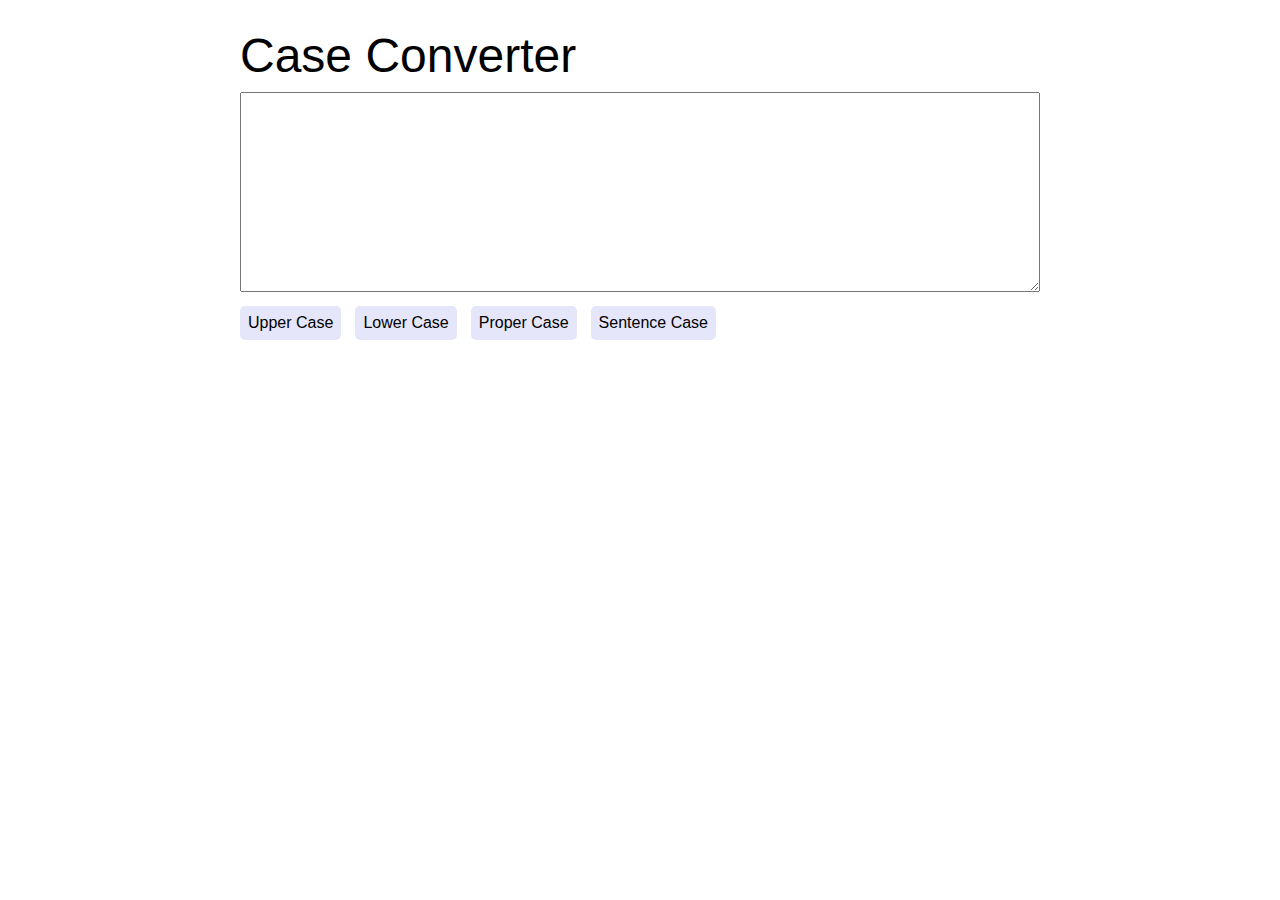
==== CaseConverter/index.html @ 82339975 "add Case Converter" ====
<!doctype html>
<html lang="en">
<head>
    <meta charset="UTF-8">
    <title>Document</title>
    <link rel="stylesheet" href="styles.css">
</head>
<body>
    <div id="container">
        <div class="title">Case Converter</div>
        <label>
            <textarea id="textarea"></textarea>
        </label>
        <div>
            <button id="upper-case">Upper Case</button>
            <button id="lower-case">Lower Case</button>
            <button id="proper-case">Proper Case</button>
            <button id="sentence-case">Sentence Case</button>
        </div>
    </div>
    <script src="main.js"></script>
</body>
</html>
---- CaseConverter/styles.css ----
body {
    margin: 20px;
}

#container {
    max-width: 800px;
    margin: auto;
}

.title {
    font-size: 3rem;
    font-family: sans-serif;
    line-height: 1.5em;
}

textarea {
    width: 100%;
    box-sizing: border-box;
    height: 200px;
    font-size: 1em;
}

button {
    background-color: 	#E6E6FA;
    border-radius: 5px;
    border: none;
    font-size: 1rem;
    margin: 10px 10px 0 0;
    padding: 0.5rem;
}
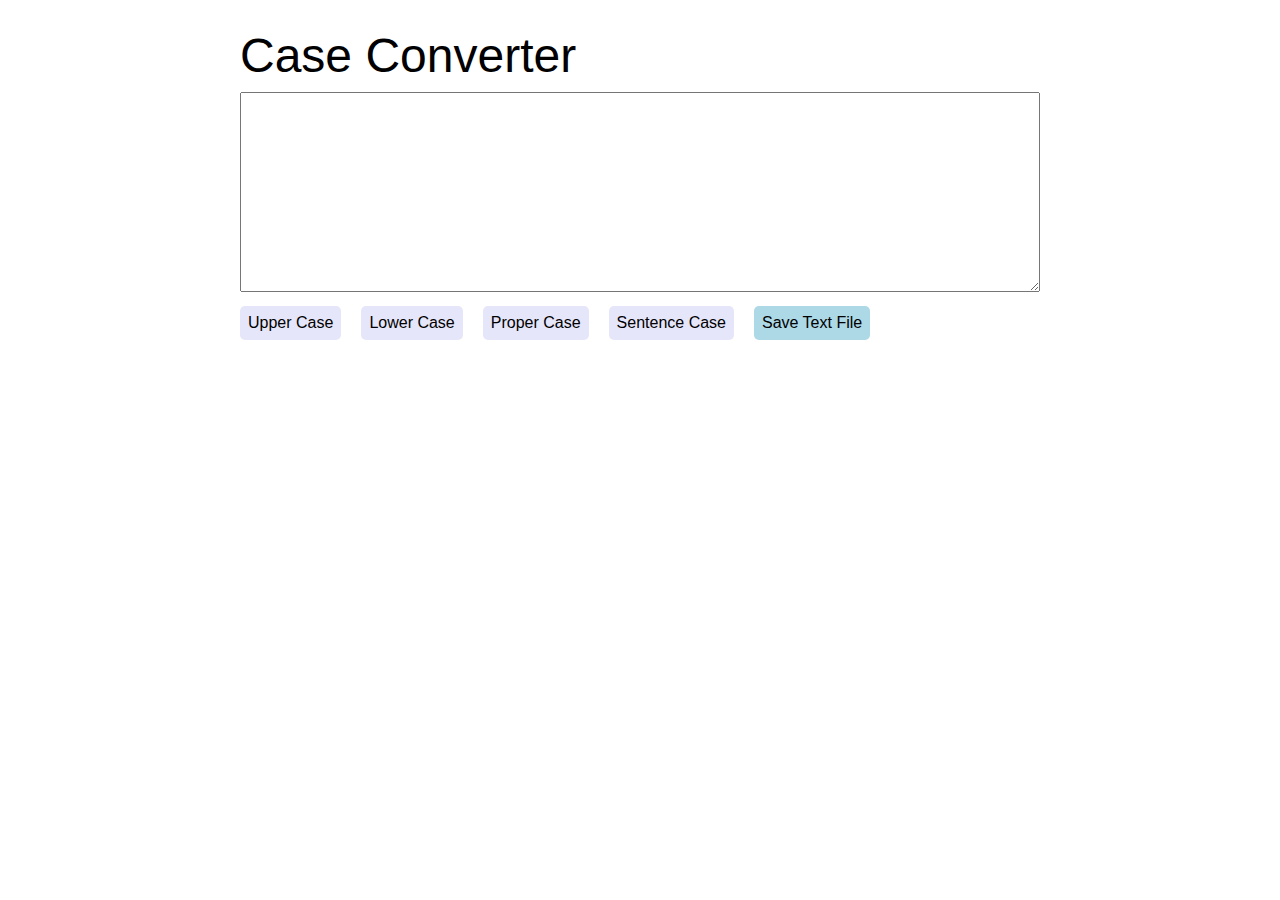
==== commit 9fa2d206: "add save text button" ====
--- a/CaseConverter/index.html
+++ b/CaseConverter/index.html
@@ -11,11 +11,12 @@
         <label>
             <textarea id="textarea"></textarea>
         </label>
-        <div>
+        <div class="options">
             <button id="upper-case">Upper Case</button>
             <button id="lower-case">Lower Case</button>
             <button id="proper-case">Proper Case</button>
             <button id="sentence-case">Sentence Case</button>
+            <button id="save-text-file">Save Text File</button>
         </div>
     </div>
     <script src="main.js"></script>
--- a/CaseConverter/styles.css
+++ b/CaseConverter/styles.css
@@ -27,4 +27,14 @@
     font-size: 1rem;
     margin: 10px 10px 0 0;
     padding: 0.5rem;
-}+}
+
+.options {
+    display: flex;
+    flex-direction: row;
+    gap: 10px;
+}
+
+#save-text-file {
+    background-color: #ADD8E6;
+}
